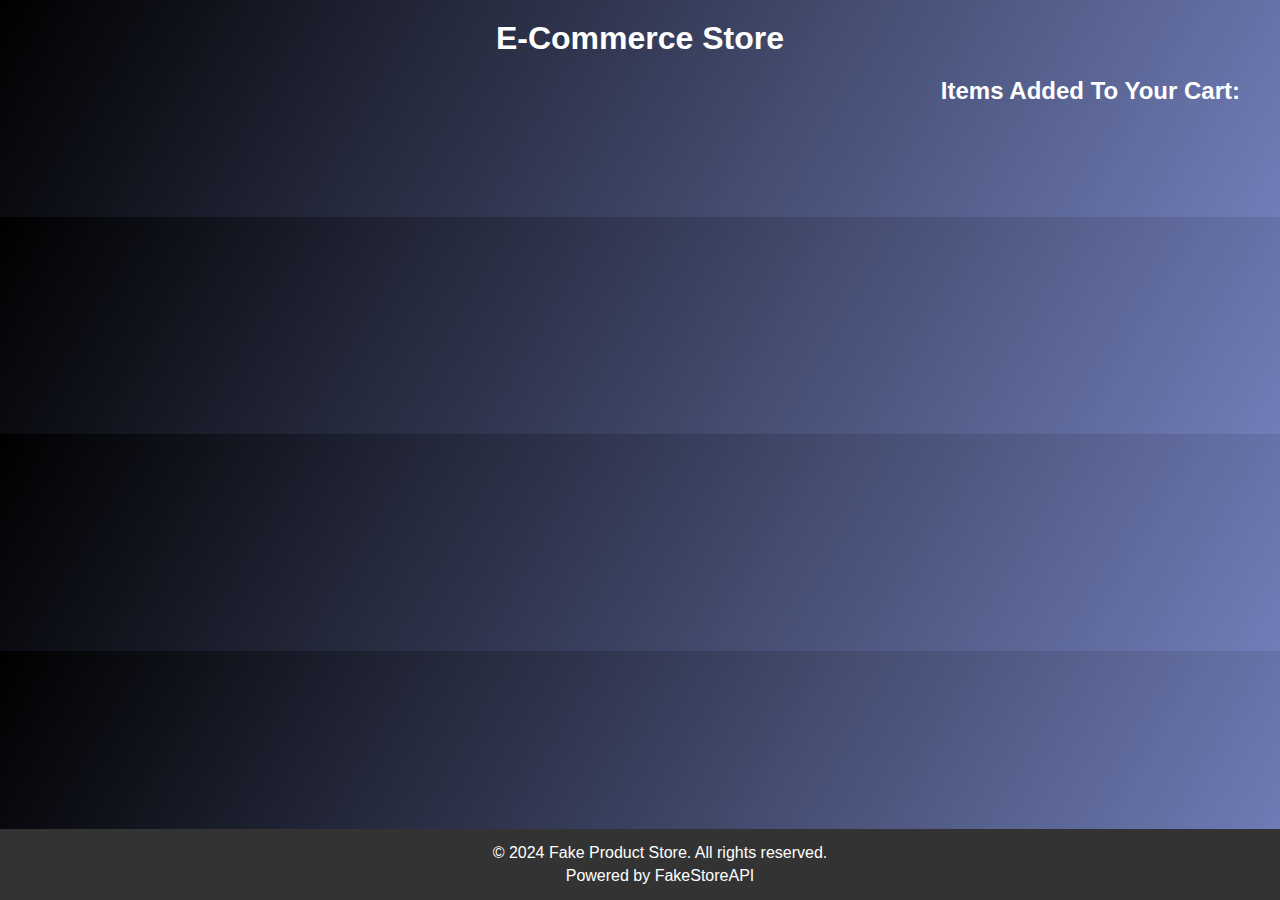
==== Fake API Store/index.html @ 03b69c0a "E-commerce Store" ====
<!DOCTYPE html>
<html lang="en">
  <head>
    <meta charset="UTF-8" />
    <meta name="viewport" content="width=device-width, initial-scale=1.0" />
    <title>E-Commerce Store</title>
    <link rel="stylesheet" href="style.css" />
  </head>

  <body>
    <header>
    <h1>E-Commerce Store</h1>
  </header>
  <h2 class="h2-element">Items Added To Your Cart:</h2>
    <div id="cart">
      <ul></ul>
    </div>
    <div id="product-container"></div>
    <div id="product-container"></div>

    
    <footer>
      <p>&copy; 2024 Fake Product Store. All rights reserved.</p>
      <p>Powered by FakeStoreAPI</p>
    </footer>

    <script src="app.js"></script>
  </body>
</html>
---- Fake API Store/style.css ----
body {
  font-family: Arial, sans-serif;
  background: linear-gradient(120deg, #000000 0%, #3c4e9ebb 100%);
  color: #333;
  margin: 0;
  padding: 0;
}
.product {
  border: 1px solid #ddd;
  padding: 10px;
  margin: 10px;
  text-align: center;
}

h1 {
  text-align: center;
  color: #fff;
  margin: 20px 0;
}
h2.h2-element {
    color: white;
    text-align: end;
    padding: 0px 20px 0px 0;
    margin: 0px 20px;
}

#product-container {
  display: grid;
  grid-template-columns: repeat(auto-fill, minmax(200px, 1fr));
  gap: 20px;
  padding: 20px;
}

.product {
  border: 1px solid #ddd;
  padding: 10px;
  text-align: center;
  border-radius: 20px;
  box-shadow: 0 2px 5px rgba(0, 0, 0, 0.1);
  background: linear-gradient(145deg, #e6e6e6, #ffffff);
  position: relative;
  display: flex;
  flex-direction: column;
  justify-content: space-between;
  transition: transform 0.3s ease;
  overflow: hidden; 
}

.product:hover {
  transform: translateY(-5px);
}

.product img {
  max-width: 100px;
  height: auto;
  margin: 0 auto;
  margin-bottom: 10px;
}

.product h2 {
  font-family: "Georgia", serif;
  font-size: 16px;
  margin: 10px 0;
  color: #333;
}

.product .details {
  display: flex;
  justify-content: space-between;
  align-items: center;
}

.product button {
  background: linear-gradient(90deg, #36d1dc 0%, #5b86e5 100%);
  color: white;
  border: none;
  padding: 10px;
  cursor: pointer;
  border-radius: 5px;
  transition: background-color 0.3s ease, color 0.3s ease;
}

.product button:hover {
  background: linear-gradient(90deg, #2a9d8f 0%, #264653 100%);
  color: lightgray;
}

.product .heart {
  font-size: 20px;
  color: grey;
  cursor: pointer;
  position: absolute;
  top: 10px;
  right: 10px;
}

.product .heart.favorite {
  color: red;
}

#cart {
    margin-inline: 20px;
    display: flex;
    align-items: center;
    justify-content: flex-end;
 
}

#cart h2 {
  color: #333;
}

#cart ul {
  list-style-type: none;
  padding: 0;
  letter-spacing: 1px;
}

#cart li {
    border: 1px;
    border-radius: 18px;
    padding: 10px;
    justify-content: space-between;
    align-items: center;
    background: #78aec3;
    color: white;
    margin: 5px;
}

#cart button {
  background-color: red;
  color: white;
  border: none;
  padding: 5px;
  cursor: pointer;
  border-radius: 5px;
  transition: background-color 0.3s ease, color 0.3s ease;
}

#cart button:hover {
  background-color: darkred;
  color: lightgray;
}

footer {
    background-color: #333;
    color: #fff;
    padding: 10px 20px;
    text-align: center;
    position: fixed;
    bottom: 0;
    width: 100%;
  /* text-align: center;
  margin-top: 20px;
  padding: 10px;
  background-color: #333;
  border-top: 1px solid #ddd; */
}

footer p {
  margin: 5px 0;
  color: #fff;
}
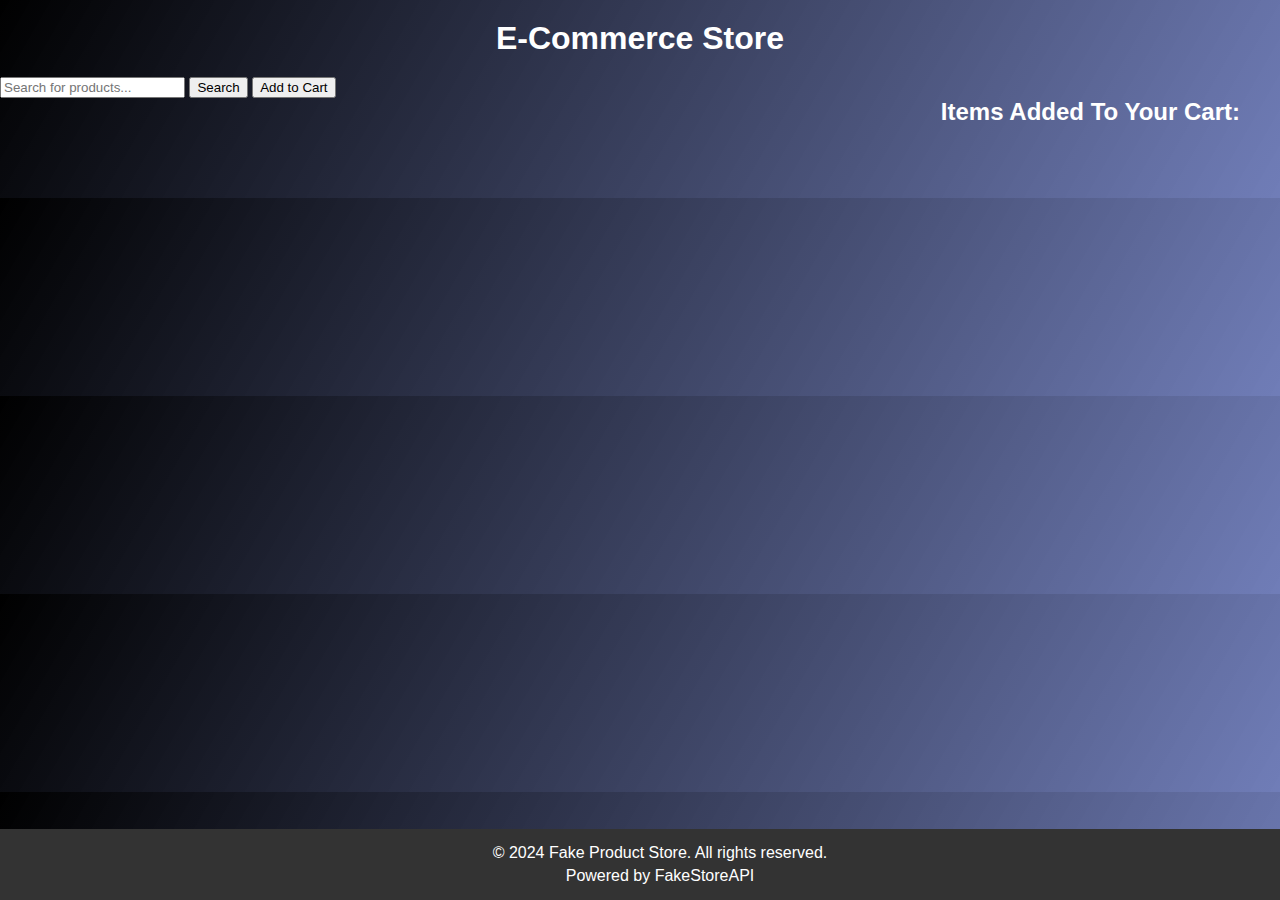
==== commit 86eef495: "Update" ====
--- a/Fake API Store/index.html
+++ b/Fake API Store/index.html
@@ -9,15 +9,22 @@
 
   <body>
     <header>
-    <h1>E-Commerce Store</h1>
-  </header>
-  <h2 class="h2-element">Items Added To Your Cart:</h2>
+      <h1>E-Commerce Store</h1>
+    </header>
+    
+    <!-- Search bar with Add to Cart button -->
+    <div class="search-bar">
+      <input type="text" id="search-input" placeholder="Search for products..." />
+      <button id="search-button">Search</button>
+      <button id="add-to-cart-button">Add to Cart</button>
+    </div>
+    
+    <h2 class="h2-element">Items Added To Your Cart:</h2>
     <div id="cart">
       <ul></ul>
     </div>
+    
     <div id="product-container"></div>
-    <div id="product-container"></div>
-
     
     <footer>
       <p>&copy; 2024 Fake Product Store. All rights reserved.</p>
@@ -26,4 +33,4 @@
 
     <script src="app.js"></script>
   </body>
-</html> 
+</html>
